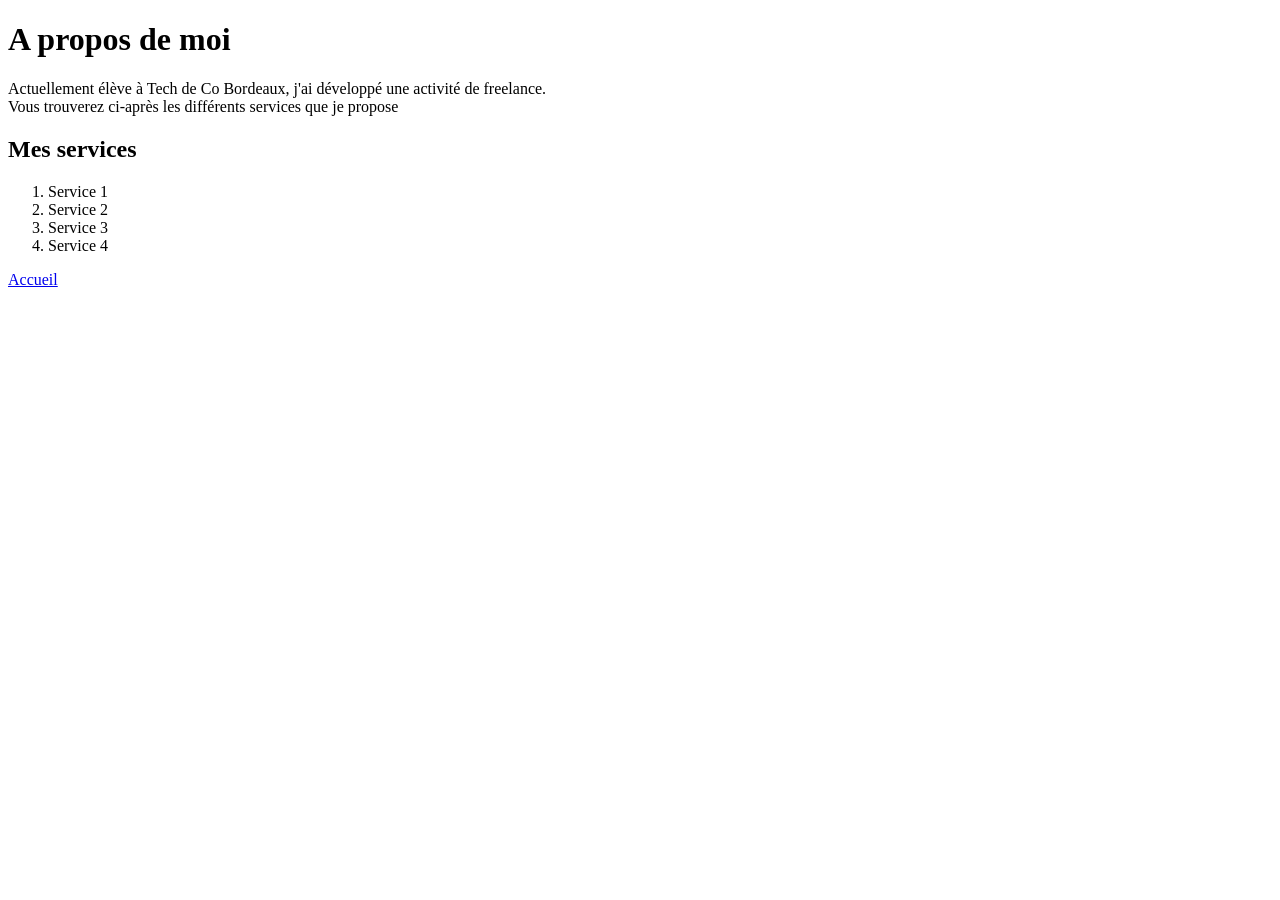
==== dossier-démo/à-propos.html @ 23d8d939 "Add files via upload" ====
<!DOCTYPE html>
 <html>   
    <head>
        <meta charset="utf-8">
        <title>A propos de VOTRE NOM</title>
    </head>
    
    <body>
        <!-- Liste des services proposés et introduction -->
        <h1>A propos de moi</h1>
         <p>Actuellement élève à Tech de Co Bordeaux, j'ai développé une activité de freelance. <br>
        Vous trouverez ci-après les différents services que je propose
        </p>
        <h2>Mes services</h2>
        <ol>
            <li>Service 1</li>
            <li>Service 2</li>
            <li>Service 3</li>
            <li>Service 4</li>
        </ol>
        <a href="../index.html">Accueil</a>
    </body>


</html>
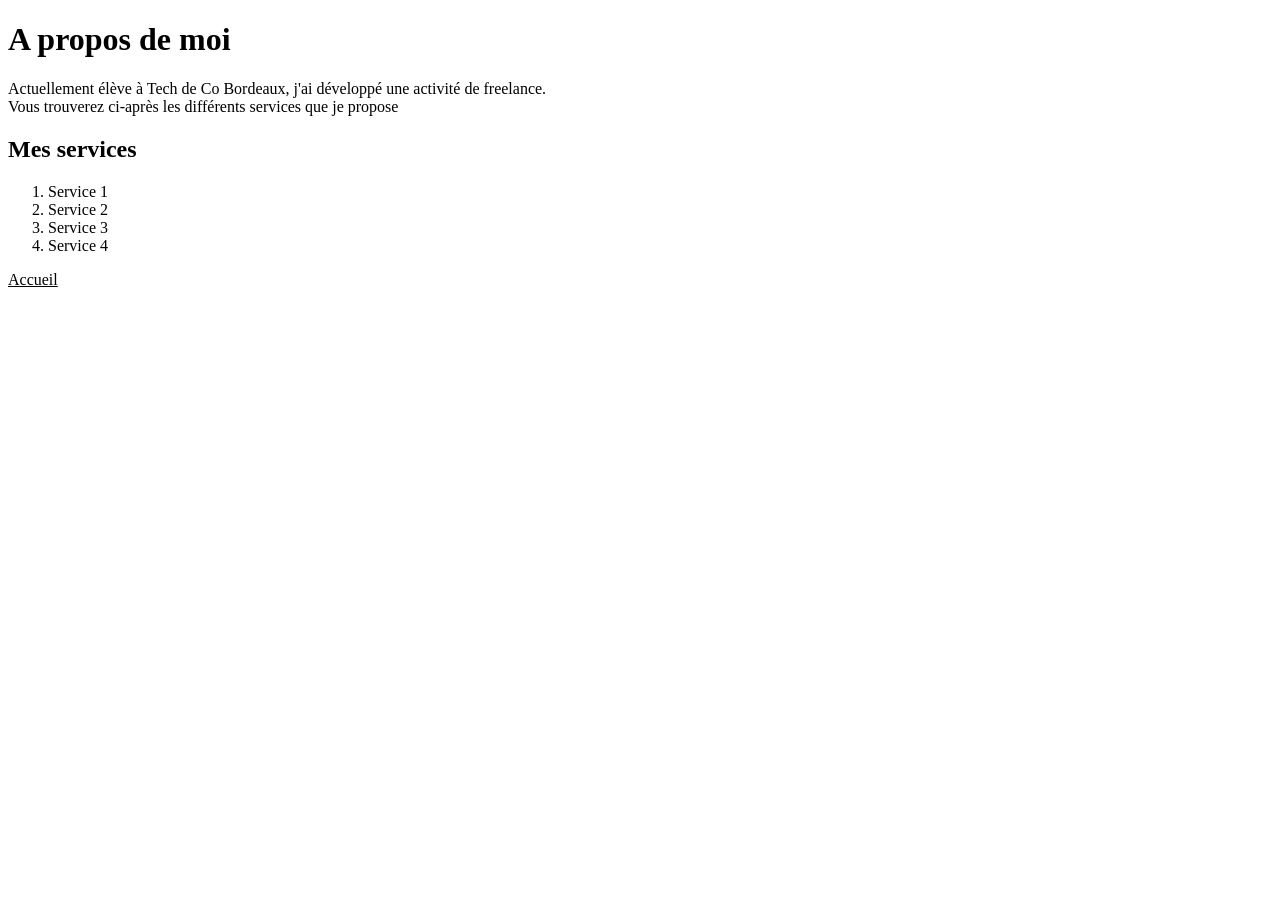
==== commit ccaebe15: "Add files via upload" ====
--- a/dossier-démo/à-propos.html
+++ b/dossier-démo/à-propos.html
@@ -1,13 +1,14 @@
 <!DOCTYPE html>
- <html>   
+<html>
     <head>
         <meta charset="utf-8">
         <title>A propos de VOTRE NOM</title>
+        <link href="../style.css" rel="stylesheet">
     </head>
     
     <body>
         <!-- Liste des services proposés et introduction -->
-        <h1>A propos de moi</h1>
+         <h1>A propos de moi</h1>
          <p>Actuellement élève à Tech de Co Bordeaux, j'ai développé une activité de freelance. <br>
         Vous trouverez ci-après les différents services que je propose
         </p>
--- a/style.css
+++ b/style.css
@@ -0,0 +1,9 @@
+a 
+{
+ color: black;
+}
+
+span
+{
+    color: #a5b4fc;
+}
